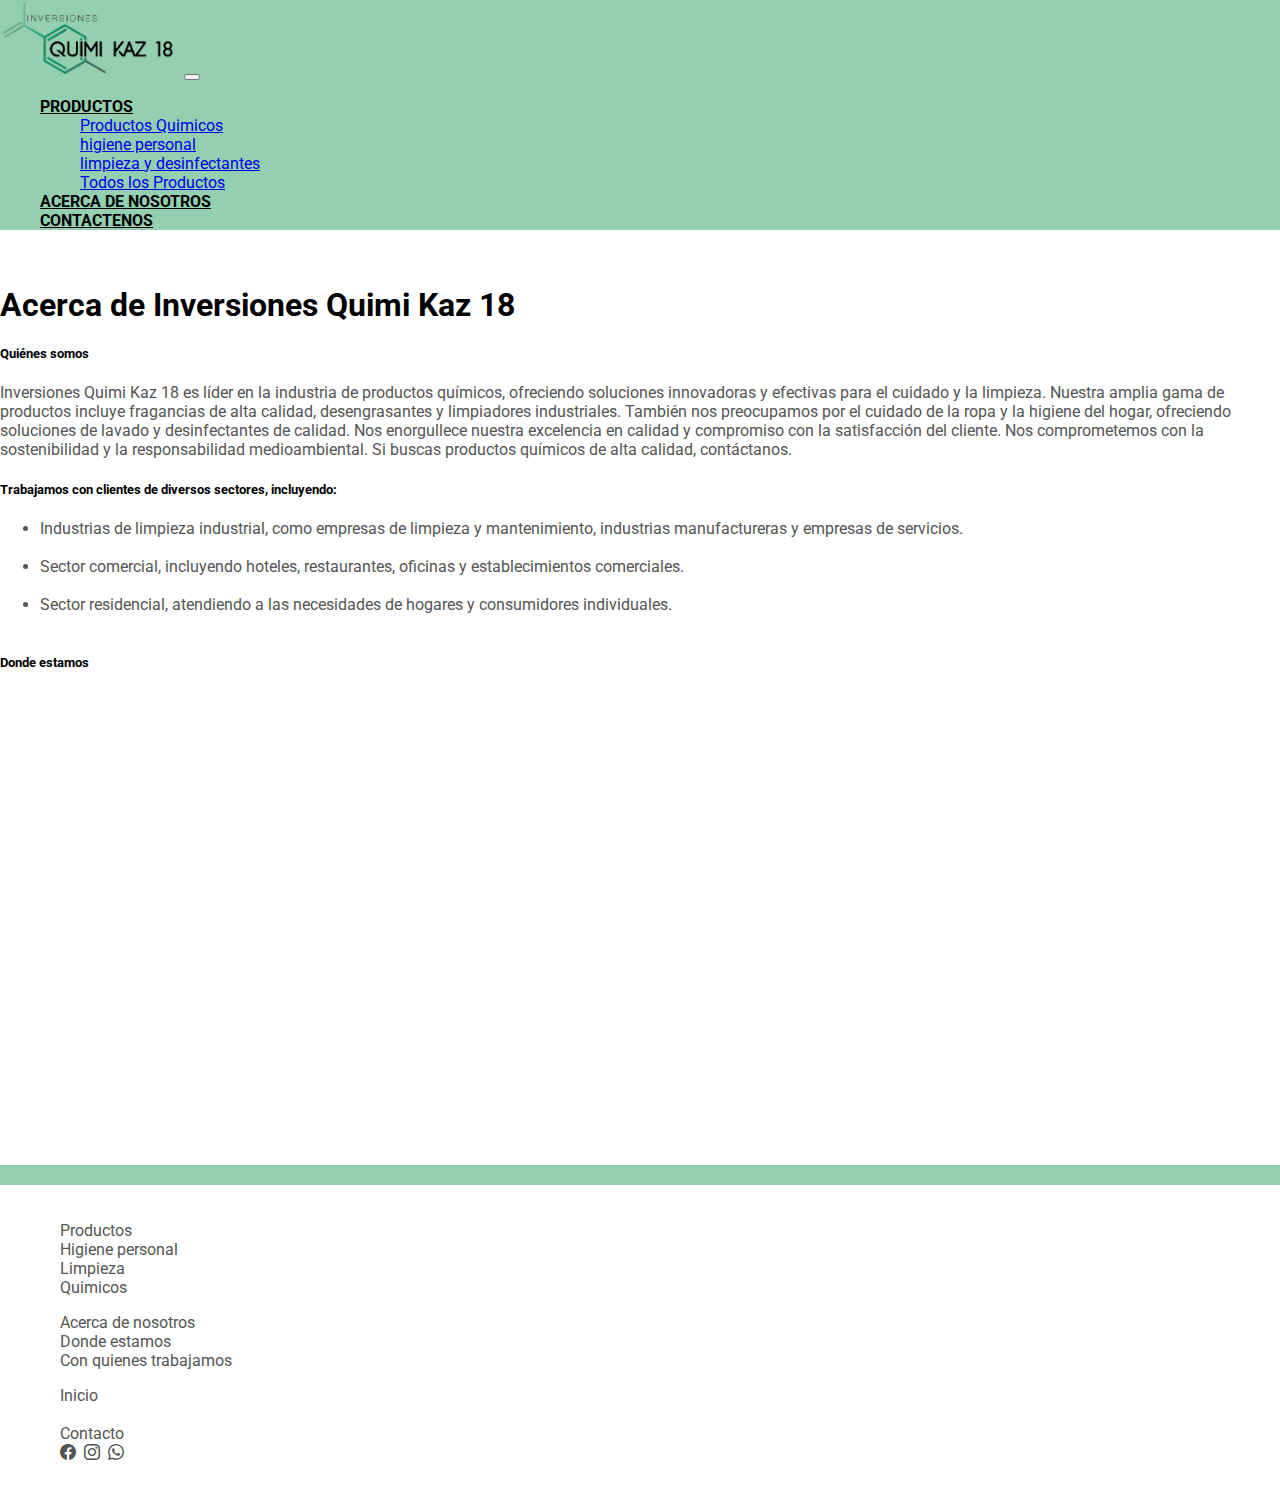
==== acercaDeNosotros.html @ 3d6e6dee "Add files via upload" ====
<!doctype html>
<html lang="es">
  <head>
    <meta charset="utf-8">
    <meta name="viewport" content="width=device-width, initial-scale=1">
    <link href="https://fonts.googleapis.com/css2?family=Roboto:wght@400;700&display=swap" rel="stylesheet">
    <link rel="stylesheet" href="personalizacion.css">
    <link href="https://cdn.jsdelivr.net/npm/bootstrap@5.0.2/dist/css/bootstrap.min.css" rel="stylesheet" integrity="sha384-EVSTQN3/azprG1Anm3QDgpJLIm9Nao0Yz1ztcQTwFspd3yD65VohhpuuCOmLASjC" crossorigin="anonymous">
    <link rel="stylesheet" href="https://cdn.jsdelivr.net/npm/bootstrap-icons@1.6.1/font/bootstrap-icons.css">
  </head>
  <body>
    <header>      
      <nav class="navbar navbar-expand-lg navbar-light sticky-top">
        <div class="container-fluid" style="background-color: rgba(103, 186, 142, 0.7);">
          <a class="navbar-brand" href="index.html"> <img src="logo.png" style="border-radius: 5%;" width="180" height="180%"></a>
          <button class="navbar-toggler" type="button" data-bs-toggle="collapse" data-bs-target="#navbarSupportedContent" aria-controls="navbarSupportedContent" aria-expanded="false" aria-label="Toggle navigation">
            <span class="navbar-toggler-icon"></span>
          </button>
          <div class="collapse navbar-collapse" id="navbarSupportedContent">
            <ul class="navbar-nav me-auto mb-2 mb-lg-0">
              <li class="nav-item dropdown">
                <a class="nav-link dropdown-toggle text-NEGRO" href="#" id="navbarDropdown" role="button" data-bs-toggle="dropdown" aria-expanded="false">
                  PRODUCTOS
                </a>
                <ul class="dropdown-menu" aria-labelledby="navbarDropdown">
                  <li><a class="dropdown-item" href="productos-quimicos.html">Productos Quimicos</a></li>
                  <li><a class="dropdown-item" href="productos-higiene-Personal.html">higiene personal</a></li>
                  <li><a class="dropdown-item" href="productos-limpieza-y-desinfectantes.html">limpieza y desinfectantes</a></li>
                  <li><a class="dropdown-item" href="productos.html">Todos los Productos</a></li>                                   
                </ul>
              </li>
              <li class="nav-item">
                <a class="nav-link text-NEGRO" href="acercaDeNosotros.html">ACERCA DE NOSOTROS</a>
              </li>
              <li class="nav-item">
                <a class="nav-link text-NEGRO" href="formulario.html">CONTACTENOS</a>
              </li>             
            </ul>            
          </div>
        </div>
      </nav>
    </header>
 
  <br>
  <div class="container" style="margin: auto; ">
      <h1 class="text-NEGRO">Acerca de Inversiones Quimi Kaz 18</h1>
      <h5 class="text-NEGRO">Quiénes somos</h5>
      <p>
        Inversiones Quimi Kaz 18 es líder en la industria de productos químicos, ofreciendo soluciones innovadoras y efectivas para el cuidado y la limpieza. Nuestra amplia gama de productos incluye fragancias de alta calidad, desengrasantes y limpiadores industriales. También nos preocupamos por el cuidado de la ropa y la higiene del hogar, ofreciendo soluciones de lavado y desinfectantes de calidad. Nos enorgullece nuestra excelencia en calidad y compromiso con la satisfacción del cliente. Nos comprometemos con la sostenibilidad y la responsabilidad medioambiental. Si buscas productos químicos de alta calidad, contáctanos.
      </p>
      <h5 class="text-NEGRO">Trabajamos con clientes de diversos sectores, incluyendo: </h5>
      <p >
        <ul >          
          <li style="list-style: disc;">Industrias de limpieza industrial, como empresas de limpieza y mantenimiento, industrias manufactureras y empresas de servicios.</li><br>
          <li style="list-style: disc;">Sector comercial, incluyendo hoteles, restaurantes, oficinas y establecimientos comerciales.</li><br>
          <li style="list-style: disc;">Sector residencial, atendiendo a las necesidades de hogares y consumidores individuales.</li><br>
        </ul>
      </p>      
      <h5 class="text-NEGRO">Donde estamos</h5>
      <div class="container"><iframe src="https://www.google.com/maps/embed?pb=!1m14!1m8!1m3!1d15699.628387543597!2d-66.9970925!3d10.3493133!3m2!1i1024!2i768!4f13.1!3m3!1m2!1s0x8c2af314f3e50715%3A0x316b35d404977783!2sInv.%20QuimiKaz%2018%20C.A!5e0!3m2!1ses!2sar!4v1686010489048!5m2!1ses!2sar" width="100%" height="450" style="border:0;" allowfullscreen="" loading="lazy" referrerpolicy="no-referrer-when-downgrade"></iframe></div>
  </div>

<br>

  <script src="https://cdn.jsdelivr.net/npm/bootstrap@5.0.2/dist/js/bootstrap.bundle.min.js" integrity="sha384-MrcW6ZMFYlzcLA8Nl+NtUVF0sA7MsXsP1UyJoMp4YLEuNSfAP+JcXn/tWtIaxVXM" crossorigin="anonymous"></script>
    </body>
    <footer>
      <div class="container">
        <div class="row">          
          <ul class="col-4">
            <li><a class="footer-link" href="#">Productos</a></li>            
            <li><a class="footer-link" href="productos-higiene-Personal.html">Higiene personal</a></li>
            <li><a class="footer-link" href="productos-limpieza-y-desinfectantes.html">Limpieza</a></li>
            <li><a class="footer-link" href="productos-quimicos.html">Quimicos</a></li>
          </ul>
          <ul class="col-4">
            <li><a class="footer-link" href="acercaDeNosotros.html">Acerca de nosotros</a></li>
            <li><a class="footer-link" href="#">Donde estamos</a></li>
            <li><a class="footer-link" href="#">Con quienes trabajamos</a></li>
          </ul>
          <ul class="col-4">
            <li><a class="footer-link" href="index.html">Inicio</a></li><br>          
            <li><a class="footer-link row" href="formulario.html">Contacto</a></li>
            <li style="display: flex; text-align: left; gap: 8px;"> 
              <a class="footer-link" target="_blank" href="https://www.facebook.com/QuimiKaz18/?locale=es_LA"><i class="bi bi-facebook"></i></a>
              <a class="footer-link" target="_blank" href="https://www.instagram.com/barbara.orz/?hl=es"><i class="bi bi-instagram"></i></a>           
              <a class="footer-link" target="_blank" href="https://wa.me/04242180117" ><i class="bi bi-whatsapp"></i></a>              
          </li>          
          </ul>
        </div>        
      </div>
    </footer>
</html>
---- personalizacion.css ----
*{
  font-family: "Barlow","Roboto";
}

body{
 box-sizing: border-box;
 margin: 0;
 padding: 0; 
 color: #555;
}
footer {
  border-top: 20px solid rgba(103, 186, 142, 0.7); /* Estilo de línea y color de la línea */    
  background-color: white;
  padding: 20px;  
}

.footer-link{
  text-decoration: none;
  color: #555;
}
.footer-link:hover{
  color: rgba(103, 186, 142, 0.7);
}
 
  .contenedor {
    display: flex;
  }  
  .filtro {
    flex-basis: 25%;
    padding: 20px;
    background-color: #f5f5f5;
  }  
  .productos {
    flex-basis: 75%;
    padding: 20px;
  }

  ul li{list-style: none;}
  .text-NEGRO{
    color: #000000;
    border-color: #000000;
    font-weight: bold;
    }
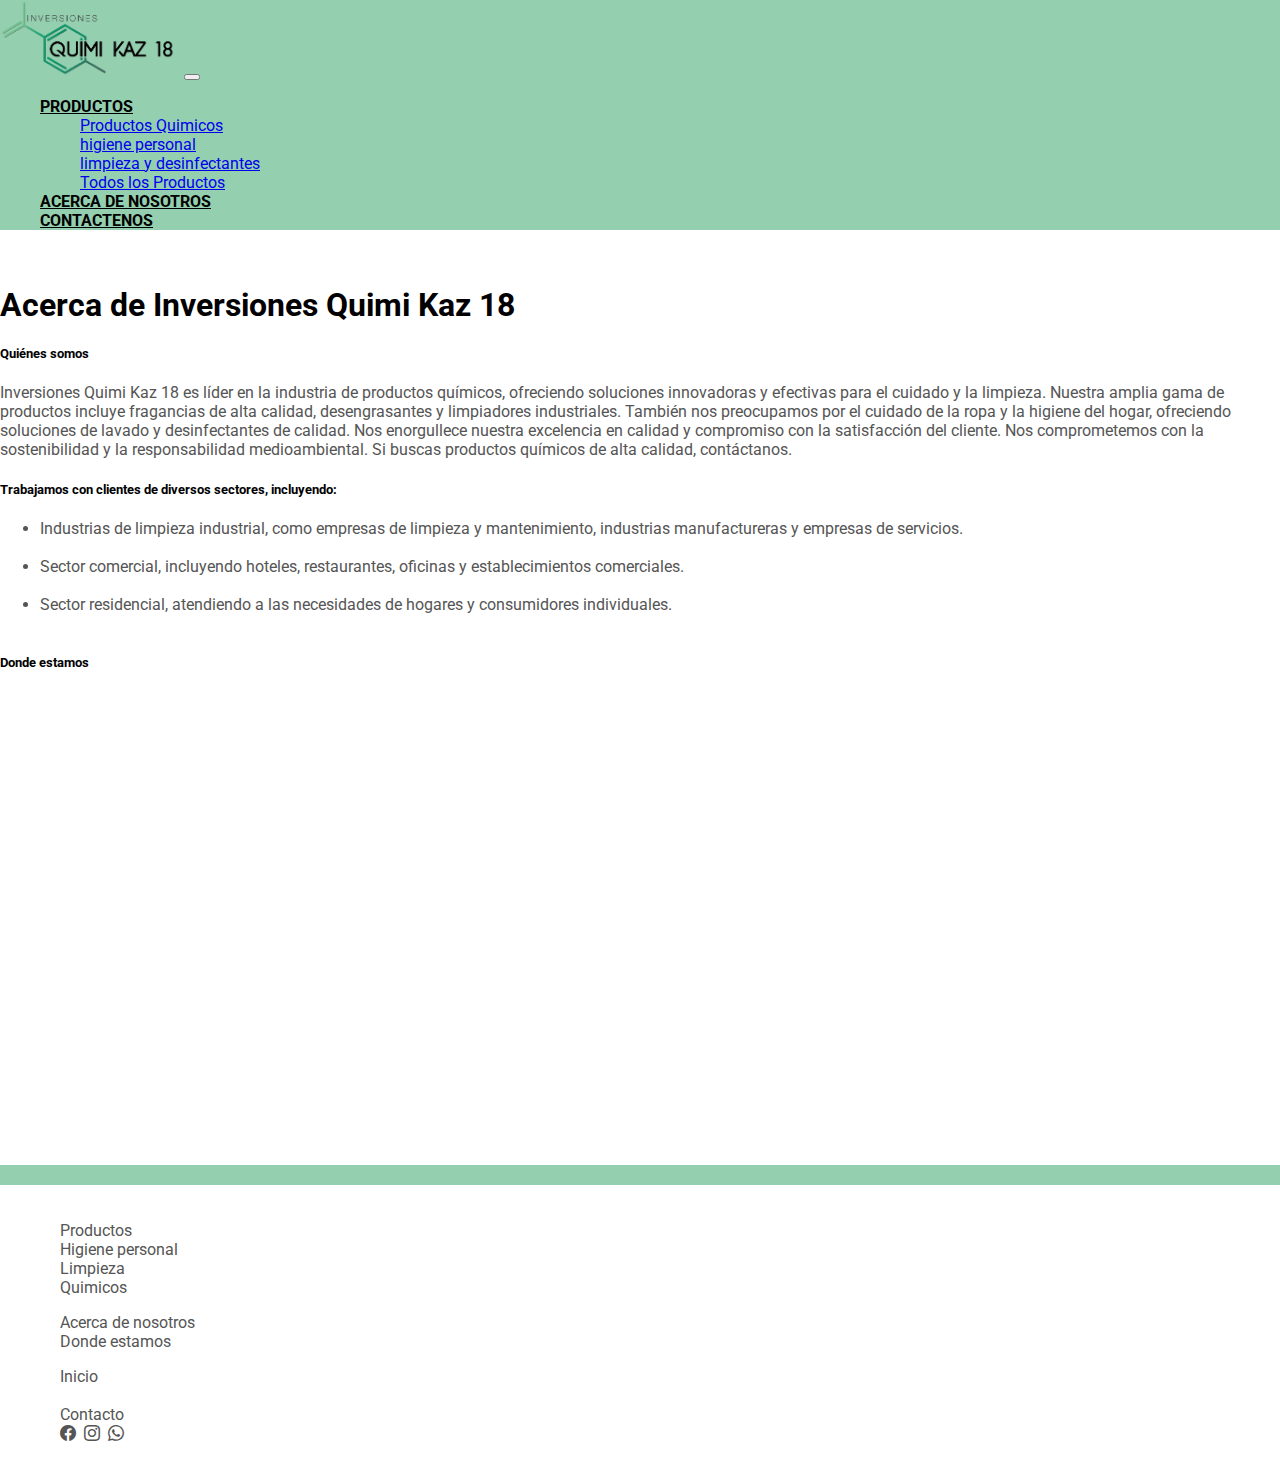
==== commit 0b11a2a2: "Add files via upload" ====
--- a/acercaDeNosotros.html
+++ b/acercaDeNosotros.html
@@ -75,8 +75,7 @@
           </ul>
           <ul class="col-4">
             <li><a class="footer-link" href="acercaDeNosotros.html">Acerca de nosotros</a></li>
-            <li><a class="footer-link" href="#">Donde estamos</a></li>
-            <li><a class="footer-link" href="#">Con quienes trabajamos</a></li>
+            <li><a class="footer-link" target="_blank" href="https://goo.gl/maps/qD35FPNmXVdXGZNbA">Donde estamos</a></li>            
           </ul>
           <ul class="col-4">
             <li><a class="footer-link" href="index.html">Inicio</a></li><br>          
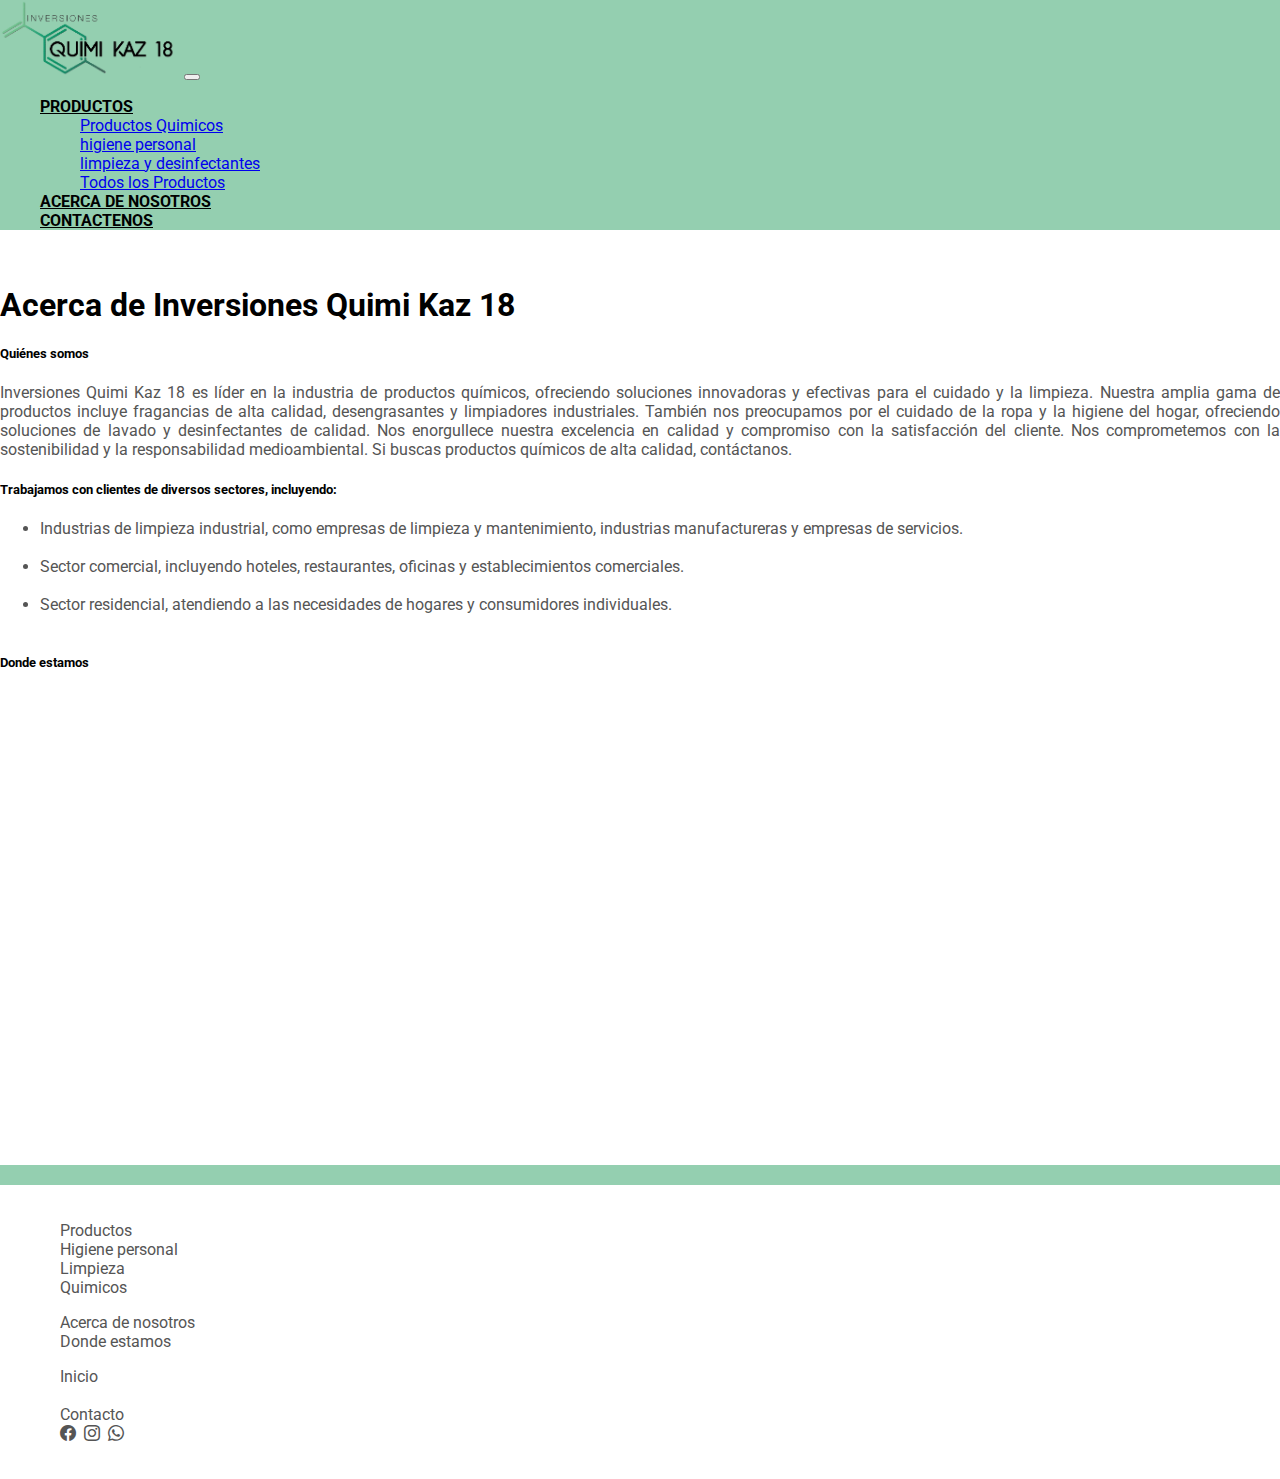
==== commit ae786dc4: "Update acercaDeNosotros.html" ====
--- a/acercaDeNosotros.html
+++ b/acercaDeNosotros.html
@@ -6,7 +6,7 @@
     <link href="https://fonts.googleapis.com/css2?family=Roboto:wght@400;700&display=swap" rel="stylesheet">
     <link rel="stylesheet" href="personalizacion.css">
     <link href="https://cdn.jsdelivr.net/npm/bootstrap@5.0.2/dist/css/bootstrap.min.css" rel="stylesheet" integrity="sha384-EVSTQN3/azprG1Anm3QDgpJLIm9Nao0Yz1ztcQTwFspd3yD65VohhpuuCOmLASjC" crossorigin="anonymous">
-    <link rel="stylesheet" href="https://cdn.jsdelivr.net/npm/bootstrap-icons@1.6.1/font/bootstrap-icons.css">
+    <link rel="stylesheet" href="https://cdn.jsdelivr.net/npm/bootstrap-icons@1.6.1/font/bootstrap-icons.css">    
   </head>
   <body>
     <header>      
@@ -42,7 +42,7 @@
     </header>
  
   <br>
-  <div class="container" style="margin: auto; ">
+  <div class="container" style="margin: auto; text-align: justify;">
       <h1 class="text-NEGRO">Acerca de Inversiones Quimi Kaz 18</h1>
       <h5 class="text-NEGRO">Quiénes somos</h5>
       <p>
@@ -89,4 +89,4 @@
         </div>        
       </div>
     </footer>
-</html>+</html>
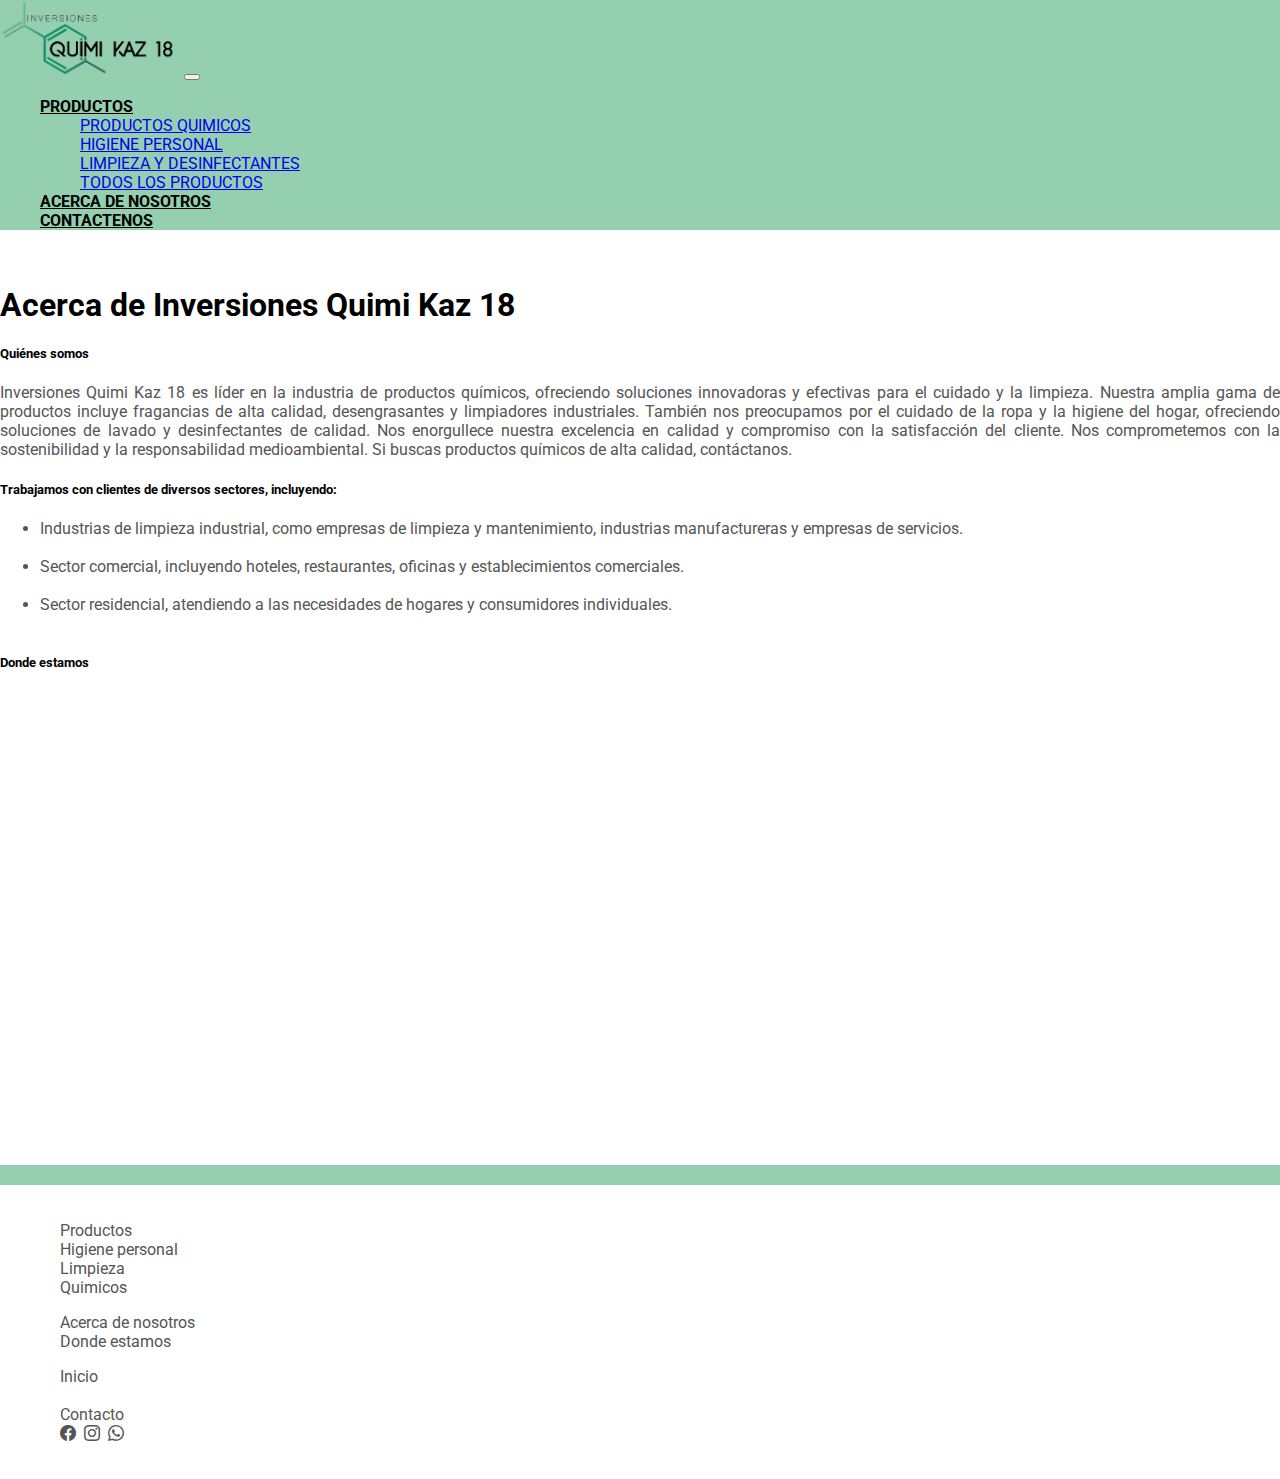
==== commit ee0162ee: "Add files via upload" ====
--- a/acercaDeNosotros.html
+++ b/acercaDeNosotros.html
@@ -6,7 +6,7 @@
     <link href="https://fonts.googleapis.com/css2?family=Roboto:wght@400;700&display=swap" rel="stylesheet">
     <link rel="stylesheet" href="personalizacion.css">
     <link href="https://cdn.jsdelivr.net/npm/bootstrap@5.0.2/dist/css/bootstrap.min.css" rel="stylesheet" integrity="sha384-EVSTQN3/azprG1Anm3QDgpJLIm9Nao0Yz1ztcQTwFspd3yD65VohhpuuCOmLASjC" crossorigin="anonymous">
-    <link rel="stylesheet" href="https://cdn.jsdelivr.net/npm/bootstrap-icons@1.6.1/font/bootstrap-icons.css">    
+    <link rel="stylesheet" href="https://cdn.jsdelivr.net/npm/bootstrap-icons@1.6.1/font/bootstrap-icons.css">
   </head>
   <body>
     <header>      
@@ -23,10 +23,10 @@
                   PRODUCTOS
                 </a>
                 <ul class="dropdown-menu" aria-labelledby="navbarDropdown">
-                  <li><a class="dropdown-item" href="productos-quimicos.html">Productos Quimicos</a></li>
-                  <li><a class="dropdown-item" href="productos-higiene-Personal.html">higiene personal</a></li>
-                  <li><a class="dropdown-item" href="productos-limpieza-y-desinfectantes.html">limpieza y desinfectantes</a></li>
-                  <li><a class="dropdown-item" href="productos.html">Todos los Productos</a></li>                                   
+                  <li><a class="dropdown-item" href="productos-quimicos.html">PRODUCTOS QUIMICOS</a></li>
+                  <li><a class="dropdown-item" href="productos-higiene-Personal.html">HIGIENE PERSONAL</a></li>
+                  <li><a class="dropdown-item" href="productos-limpieza-y-desinfectantes.html">LIMPIEZA Y DESINFECTANTES</a></li>
+                  <li><a class="dropdown-item" href="productos.html">TODOS LOS PRODUCTOS</a></li>                                   
                 </ul>
               </li>
               <li class="nav-item">
@@ -34,7 +34,7 @@
               </li>
               <li class="nav-item">
                 <a class="nav-link text-NEGRO" href="formulario.html">CONTACTENOS</a>
-              </li>             
+              </li>              
             </ul>            
           </div>
         </div>
@@ -89,4 +89,4 @@
         </div>        
       </div>
     </footer>
-</html>
+</html>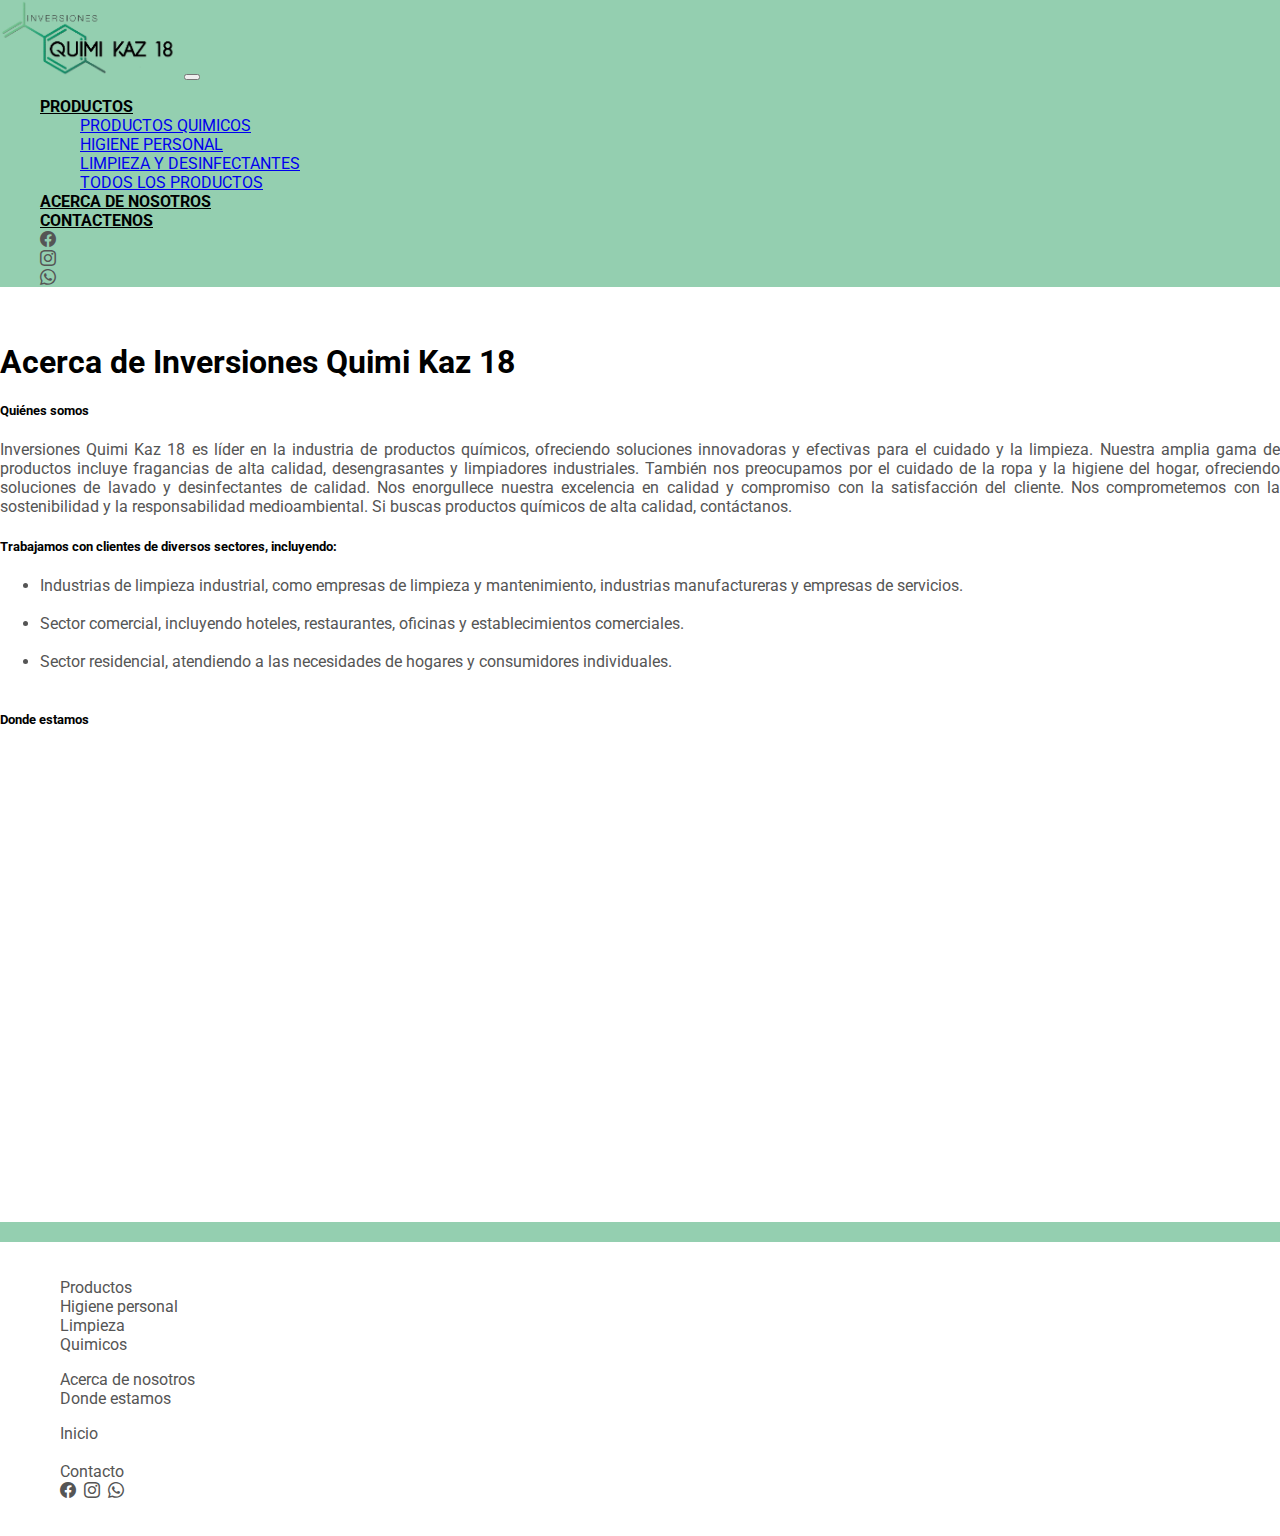
==== commit ce032099: "Update acercaDeNosotros.html" ====
--- a/acercaDeNosotros.html
+++ b/acercaDeNosotros.html
@@ -10,7 +10,7 @@
   </head>
   <body>
     <header>      
-      <nav class="navbar navbar-expand-lg navbar-light sticky-top">
+      <nav style="padding: 0px;" class="navbar navbar-expand-lg navbar-light sticky-top">
         <div class="container-fluid" style="background-color: rgba(103, 186, 142, 0.7);">
           <a class="navbar-brand" href="index.html"> <img src="logo.png" style="border-radius: 5%;" width="180" height="180%"></a>
           <button class="navbar-toggler" type="button" data-bs-toggle="collapse" data-bs-target="#navbarSupportedContent" aria-controls="navbarSupportedContent" aria-expanded="false" aria-label="Toggle navigation">
@@ -34,7 +34,16 @@
               </li>
               <li class="nav-item">
                 <a class="nav-link text-NEGRO" href="formulario.html">CONTACTENOS</a>
-              </li>              
+              </li>          
+              <li class="nav-item">
+                <a class="footer-link" target="_blank" href="https://www.facebook.com/QuimiKaz18/?locale=es_LA"><i class="bi bi-facebook"></i></a>
+              </li>
+              <li class="nav-item">
+                <a class="footer-link" target="_blank" href="https://www.instagram.com/barbara.orz/?hl=es"><i class="bi bi-instagram"></i></a>           
+              </li>
+              <li class="nav-item">
+                <a class="footer-link" target="_blank" href="https://wa.me/04242180117" ><i class="bi bi-whatsapp"></i></a>
+              </li>
             </ul>            
           </div>
         </div>
@@ -68,7 +77,7 @@
       <div class="container">
         <div class="row">          
           <ul class="col-4">
-            <li><a class="footer-link" href="#">Productos</a></li>            
+            <li><a class="footer-link" href="productos.html">Productos</a></li>            
             <li><a class="footer-link" href="productos-higiene-Personal.html">Higiene personal</a></li>
             <li><a class="footer-link" href="productos-limpieza-y-desinfectantes.html">Limpieza</a></li>
             <li><a class="footer-link" href="productos-quimicos.html">Quimicos</a></li>
@@ -89,4 +98,4 @@
         </div>        
       </div>
     </footer>
-</html>+</html>
--- a/personalizacion.css
+++ b/personalizacion.css
@@ -1,44 +1,130 @@
-*{
-  font-family: "Barlow","Roboto";
+* {
+  font-family: "Barlow", "Roboto";
 }
 
-body{
- box-sizing: border-box;
- margin: 0;
- padding: 0; 
- color: #555;
+body {
+  box-sizing: border-box;
+  margin: 0;
+  padding: 0;
+  color: #555;
 }
 footer {
-  border-top: 20px solid rgba(103, 186, 142, 0.7); /* Estilo de línea y color de la línea */    
+  border-top: 20px solid rgba(103, 186, 142, 0.7); /* Estilo de línea y color de la línea */
   background-color: white;
-  padding: 20px;  
+  padding: 20px;
 }
 
-.footer-link{
+.footer-link {
   text-decoration: none;
   color: #555;
 }
-.footer-link:hover{
+.footer-link:hover {
   color: rgba(103, 186, 142, 0.7);
 }
- 
-  .contenedor {
-    display: flex;
-  }  
-  .filtro {
-    flex-basis: 25%;
-    padding: 20px;
-    background-color: #f5f5f5;
-  }  
-  .productos {
-    flex-basis: 75%;
-    padding: 20px;
-  }
 
-  ul li{list-style: none;}
-  .text-NEGRO{
-    color: #000000;
-    border-color: #000000;
-    font-weight: bold;
-    }
-  +.contenedor {
+  display: flex;
+}
+.filtro {
+  flex-basis: 25%;
+  padding: 20px;
+  background-color: #f5f5f5;
+}
+
+
+ul li {
+  list-style: none;
+}
+.text-NEGRO {
+  color: #000000;
+  border-color: #000000;
+  font-weight: bold;
+}
+.contenedor-productos {
+  display: flex;
+  height: 100%;
+  flex: 1;
+  justify-content: center;
+  flex-wrap: wrap;
+  padding-top: 50px;
+}
+.contendorProd {
+  width: 100%;
+  max-width: 300px;
+  background: white;
+  padding: 10px;
+  border-radius: 5px;
+  margin: 10px;
+  display: flex;
+  flex-direction: column;
+  align-items: center;
+  justify-content: space-between;
+  filter: drop-shadow( 0px -2px 4px rgba(161, 161, 161, 0.418) );
+}
+.prodTitle {
+  font-size: 18px;
+  text-overflow: ellipsis;
+  width: 100%;
+  white-space: nowrap;
+  overflow: hidden;
+  border-bottom: 1px solid rgb(201, 201, 201);
+}
+.productPriceTitle{
+  font-size: 16px;
+  display: none;
+  text-overflow: ellipsis;
+  font-weight: bold;
+  width: 100%;
+  white-space: nowrap;
+  overflow: hidden;
+  margin-bottom: 0px;
+  margin-top: 3px;
+  letter-spacing: 1px;
+}
+.burbujas{
+  animation: identifier 3s ease 0s infinite;
+}
+@keyframes identifier {
+  0% { top: 0px; left: 0px; }
+  30% { top: 7px; }
+  68%, 72% { left: 7px; }
+  100% { top: 0px; left: 0px; }
+}
+.productImage{
+  width: 90px;
+  max-height: 90px;
+  
+  margin: 5px;
+  margin-right: 12px;
+  filter: drop-shadow( 7px 2px 7px rgba(161, 161, 161, 0.774) );
+}
+.productPrice{
+  width: 100%;
+  font-size: 14px;
+  color: #555;
+  text-align: end;
+  margin-bottom: 0px;
+  padding-bottom: 0px;
+  letter-spacing: 1.5px;
+}
+.contendorImgAndDescrip{
+  display: flex;
+  width: 100%;
+}
+.contendorDescrip{
+  flex: 1;
+  display: flex;
+  flex-direction: column;
+  overflow: hidden;
+}
+.descTitle{
+  font-size: 16px;
+  text-overflow: ellipsis;
+  font-weight: bold;
+  width: 100%;
+  white-space: nowrap;
+  overflow: hidden;
+}
+.descContent{
+  font-size: 14px;
+}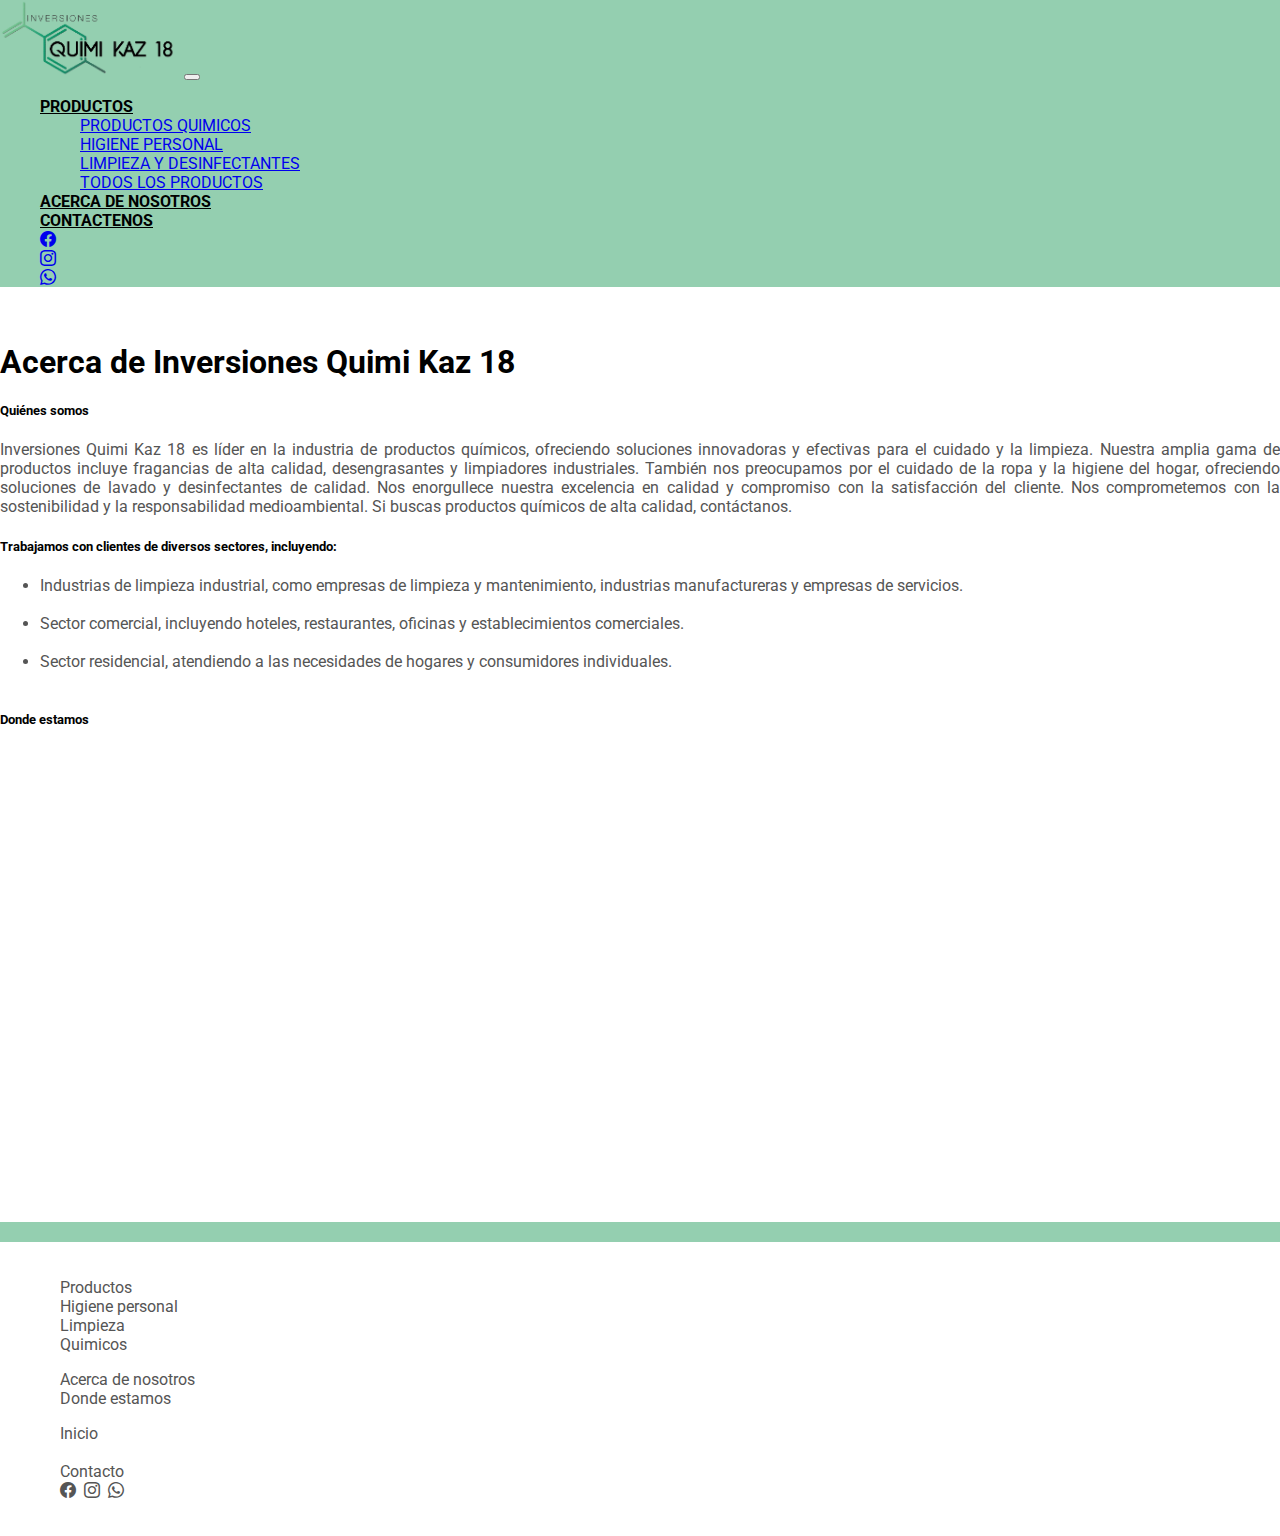
==== commit e43b6b99: "Update acercaDeNosotros.html" ====
--- a/acercaDeNosotros.html
+++ b/acercaDeNosotros.html
@@ -36,13 +36,13 @@
                 <a class="nav-link text-NEGRO" href="formulario.html">CONTACTENOS</a>
               </li>          
               <li class="nav-item">
-                <a class="footer-link" target="_blank" href="https://www.facebook.com/QuimiKaz18/?locale=es_LA"><i class="bi bi-facebook"></i></a>
+                <a class="nav-link" target="_blank" href="https://www.facebook.com/QuimiKaz18/?locale=es_LA"><i class="bi bi-facebook"></i></a>
               </li>
               <li class="nav-item">
-                <a class="footer-link" target="_blank" href="https://www.instagram.com/barbara.orz/?hl=es"><i class="bi bi-instagram"></i></a>           
+                <a class="nav-link" target="_blank" href="https://www.instagram.com/barbara.orz/?hl=es"><i class="bi bi-instagram"></i></a>           
               </li>
               <li class="nav-item">
-                <a class="footer-link" target="_blank" href="https://wa.me/04242180117" ><i class="bi bi-whatsapp"></i></a>
+                <a class="nav-link" target="_blank" href="https://wa.me/04242180117" ><i class="bi bi-whatsapp"></i></a>
               </li>
             </ul>            
           </div>
